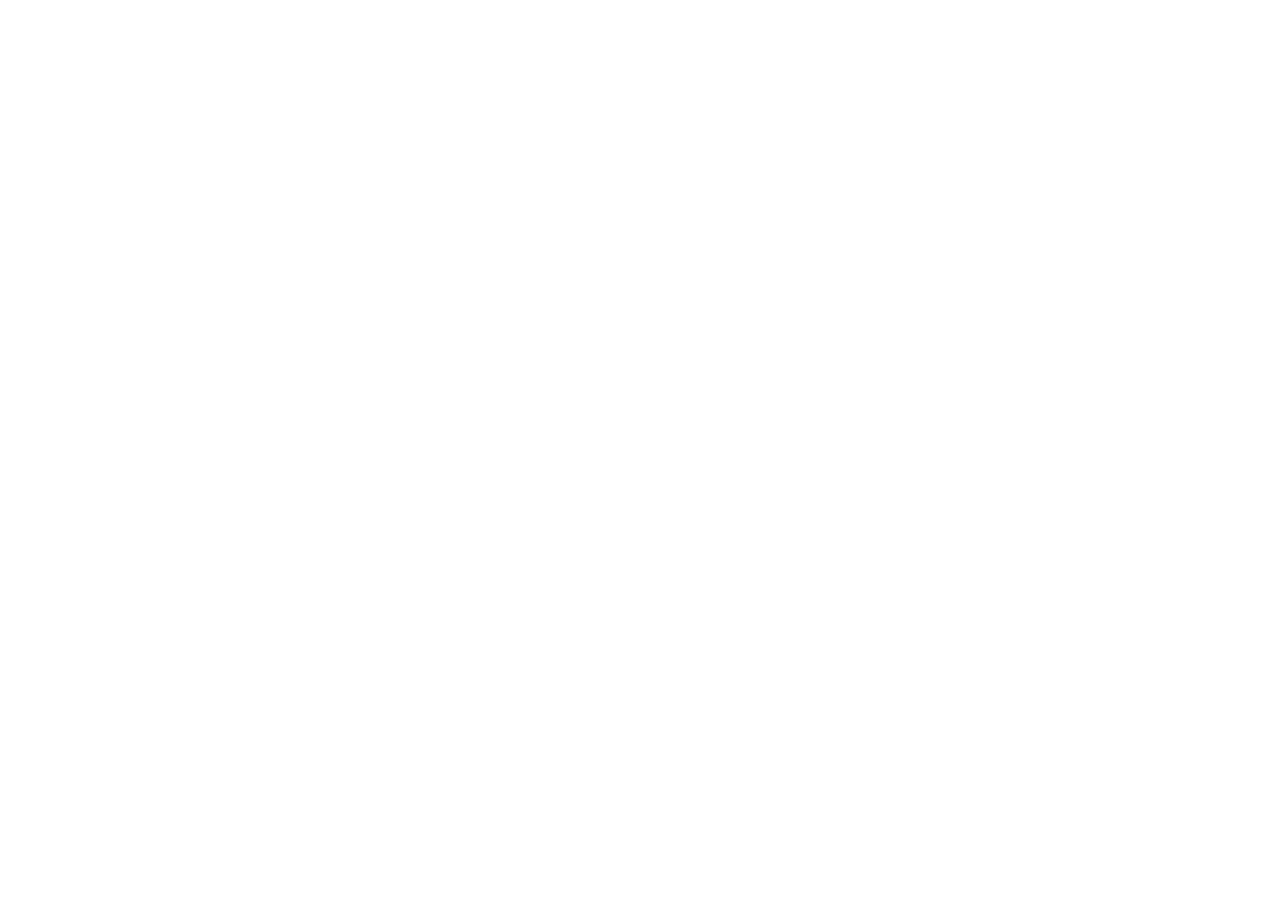
==== index2.html @ 2a01fc0a "Update and rename index.html to index2.html" ====
<!DOCTYPE html>
<html>
  <head>
    <script src="https://aframe.io/releases/1.4.0/aframe.min.js"></script>
  </head>
  <body>
    <a-scene>
      <!-- Cielo -->
      <a-sky color="#88ccee"></a-sky>

      <!-- Montañas -->
      <a-cone position="-3 0.5 -6" radius-bottom="3" height="3" color="#8B4513"></a-cone>
      <a-cone position="3 0.5 -8" radius-bottom="4" height="4" color="#6B8E23"></a-cone>

      <!-- Árbol -->
      <a-cylinder position="0 0.5 -4" radius="0.2" height="1" color="#8B4513"></a-cylinder>
      <a-sphere position="0 1.5 -4" radius="0.5" color="#228B22"></a-sphere>

      <!-- Agua -->
      <a-plane position="0 0 -10" rotation="-90 0 0" width="20" height="10" color="#4682B4"></a-plane>

      <!-- Tierra -->
      <a-plane position="0 0 0" rotation="-90 0 0" width="10" height="10" color="#7BC8A4"></a-plane>
    </a-scene>
  </body>
</html>
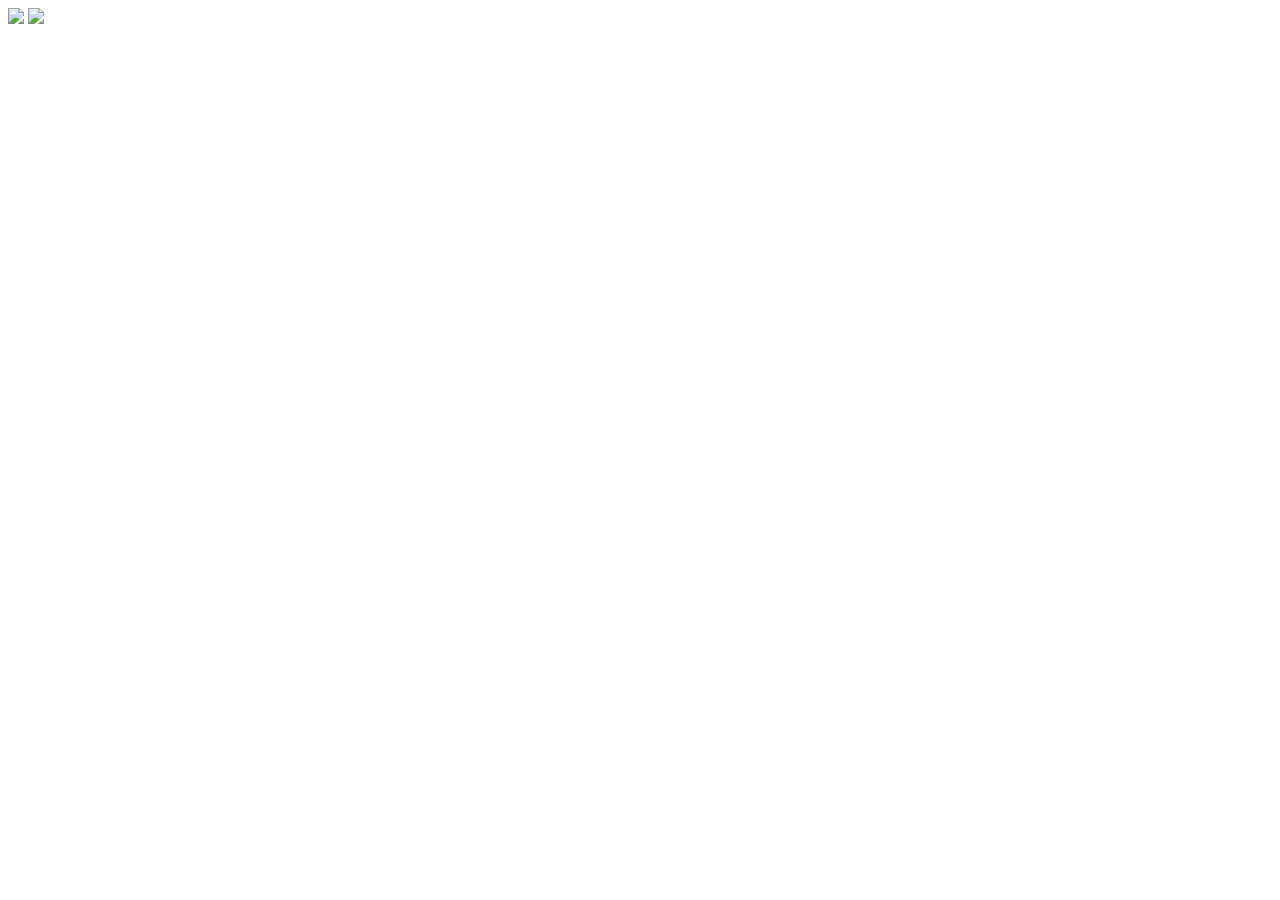
==== commit 61871de0: "Update index2.html" ====
--- a/index2.html
+++ b/index2.html
@@ -5,22 +5,71 @@
   </head>
   <body>
     <a-scene>
-      <!-- Cielo -->
-      <a-sky color="#88ccee"></a-sky>
+      <!-- Cielo dinámico -->
+      <a-assets>
+        <img id="day" src="https://cdn.aframe.io/360-image-gallery-boilerplate/img/sechelt.jpg">
+        <img id="night" src="https://cdn.aframe.io/360-image-gallery-boilerplate/img/moon.jpg">
+        <audio id="forestSound" src="https://www.soundjay.com/nature/sounds/forest-rain-1.mp3"></audio>
+        <audio id="meditationGuide" src="https://www.soundjay.com/button/sounds/button-29.mp3"></audio>
+      </a-assets>
 
-      <!-- Montañas -->
-      <a-cone position="-3 0.5 -6" radius-bottom="3" height="3" color="#8B4513"></a-cone>
-      <a-cone position="3 0.5 -8" radius-bottom="4" height="4" color="#6B8E23"></a-cone>
+      <a-sky id="sky" src="#day"></a-sky>
 
-      <!-- Árbol -->
+      <!-- Paisaje básico -->
+      <a-plane position="0 0 -4" rotation="-90 0 0" width="10" height="10" color="#7BC8A4"></a-plane>
+
+      <!-- Árbol interactivo -->
       <a-cylinder position="0 0.5 -4" radius="0.2" height="1" color="#8B4513"></a-cylinder>
-      <a-sphere position="0 1.5 -4" radius="0.5" color="#228B22"></a-sphere>
+      <a-sphere position="0 1.5 -4" radius="0.5" color="#228B22" id="tree" onclick="showMessage()"></a-sphere>
 
-      <!-- Agua -->
-      <a-plane position="0 0 -10" rotation="-90 0 0" width="20" height="10" color="#4682B4"></a-plane>
+      <!-- Botón para cambiar el cielo -->
+      <a-plane position="0 1 -2" width="2" height="1" color="#8BC34A" onclick="changeSky()">
+        <a-text value="Cambiar Paisaje" align="center"></a-text>
+      </a-plane>
 
-      <!-- Tierra -->
-      <a-plane position="0 0 0" rotation="-90 0 0" width="10" height="10" color="#7BC8A4"></a-plane>
+      <!-- Botón para iniciar meditación -->
+      <a-plane position="0 -0.5 -2" width="2" height="1" color="#2196F3" onclick="playMeditation()">
+        <a-text value="Iniciar Meditación" align="center"></a-text>
+      </a-plane>
+
+      <!-- Mensaje interactivo -->
+      <a-entity id="message" position="0 2 -4" visible="false">
+        <a-text value="Respira profundamente..." align="center" color="#FFF"></a-text>
+      </a-entity>
+
+      <!-- Sonidos de ambiente -->
+      <a-entity sound="src: #forestSound; autoplay: true; loop: true"></a-entity>
+
+      <!-- Cámara con cursor -->
+      <a-entity camera>
+        <a-cursor></a-cursor>
+      </a-entity>
     </a-scene>
+
+    <script>
+      // Cambiar cielo entre día y noche
+      let sky = document.querySelector('#sky');
+      let currentScene = 'day';
+
+      function changeSky() {
+        currentScene = (currentScene === 'day') ? 'night' : 'day';
+        sky.setAttribute('src', '#' + currentScene);
+      }
+
+      // Mostrar mensaje en el árbol
+      function showMessage() {
+        let message = document.querySelector('#message');
+        message.setAttribute('visible', true);
+        setTimeout(() => {
+          message.setAttribute('visible', false);
+        }, 3000); // Desaparece después de 3 segundos
+      }
+
+      // Reproducir guía de meditación
+      function playMeditation() {
+        let meditationSound = document.querySelector('#meditationGuide');
+        meditationSound.play();
+      }
+    </script>
   </body>
 </html>
